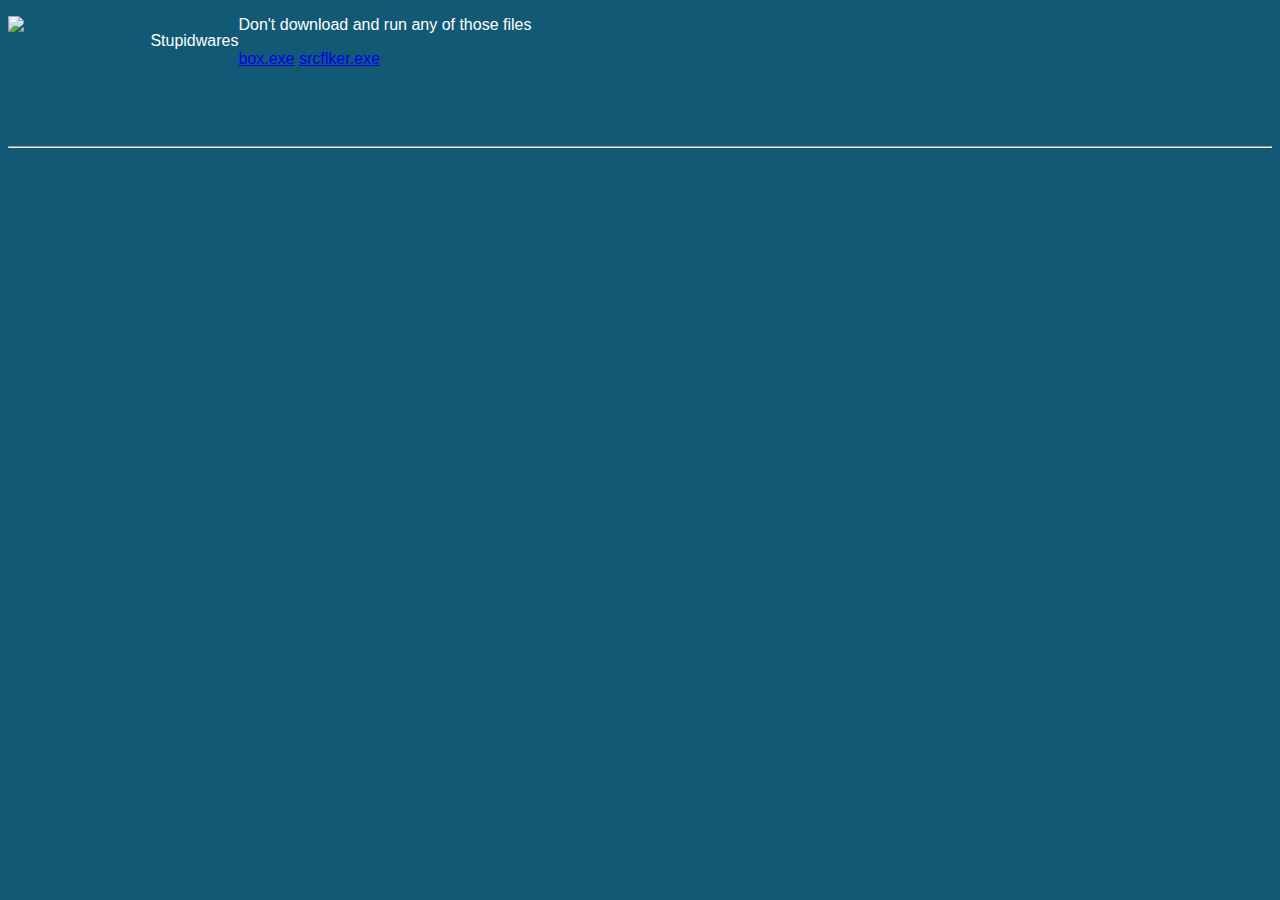
==== stupidware/index.html @ 100bf2f4 "Added stupidware" ====
<!DOCTYPE HTML>
<html>
    <head>
        <title>Thien's site</title>
        <link rel="stylesheet" href="style.css">
        <script src="script.js"></script>
        <link rel="icon" type="image/png" href="favicon.png"/>
    </head>
    <body>       
            <img src="favicon.png" height="32" style="float: left;">
            <p id="web-intro">Stupidwares</p>  
            <p>Don't download and run any of those files</p>
            <ul>
                <a href="box.exe">box.exe</a>
                <a href="srcflker.exe">srcflker.exe</a>

            </ul>
            <br>
            <br>
            <br>
            <hr>
            <!-- <div id="last-block"> 
                <p style="text-decoration: none;">
                    <span id="web-by-thien">Website by thien</span>
                    <span onclick="window.open('https:\/\/facebook.com/thienplaygame98')" style="cursor: pointer;">Facebook</span>
                    <span id="mailCopy" style="cursor: pointer;">Gmail</span>
                </p>
            </div>
            -->

          
    </body>
</html>
---- stupidware/style.css ----
body {
    background-color: rgb(18, 89, 117);
    font-family: 'Segoe UI', Tahoma, Geneva, Verdana, sans-serif;
    font-weight: normal;
}

p {
    color: white;
}

#web-intro {
    max-width: none;
    max-height: none;
    font-size: 20;
    float: left;
    margin-left: 10%;
}
#last-block {
    display: inline-block;
    vertical-align: top;
}
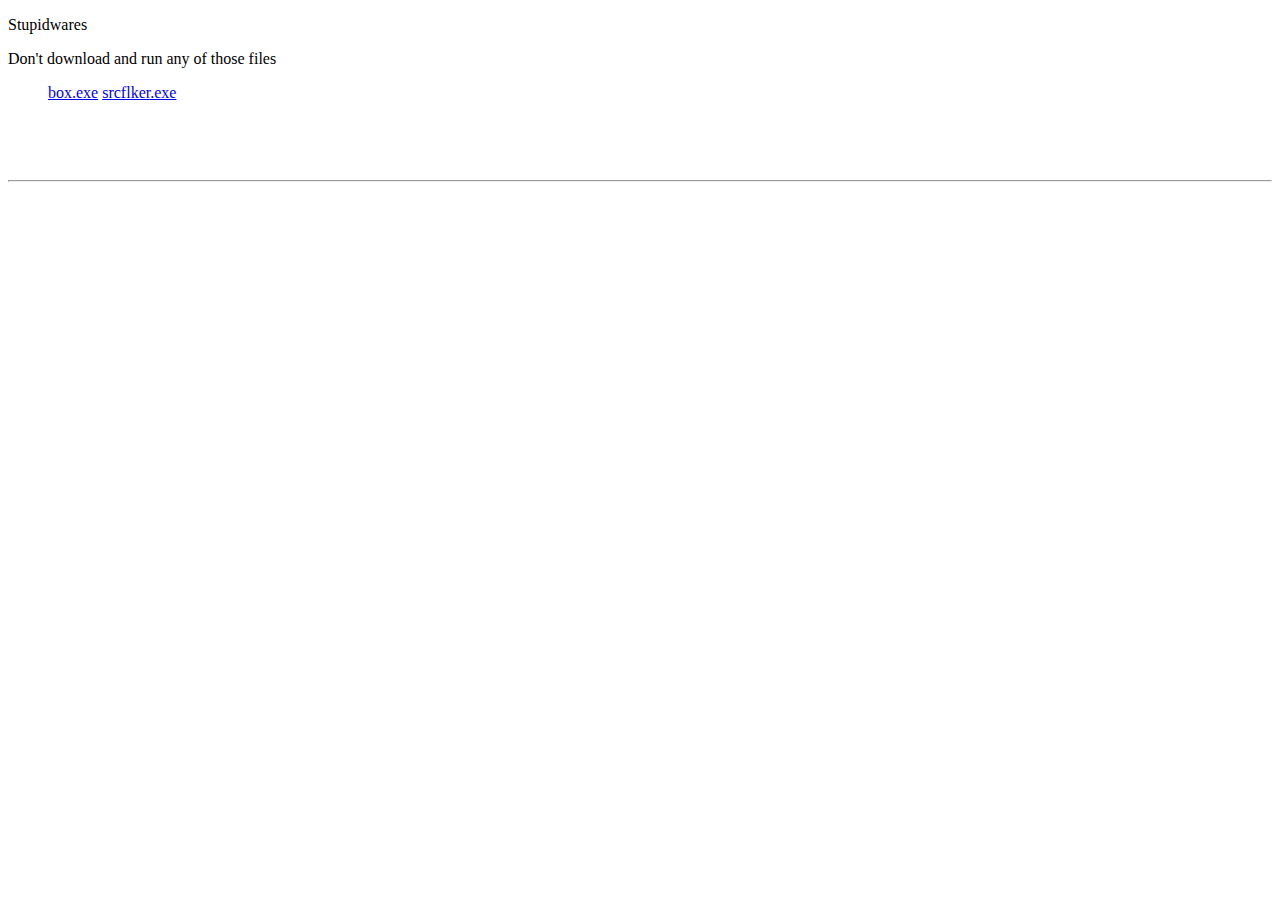
==== commit e6474600: "remove wonky styles" ====
--- a/stupidware/index.html
+++ b/stupidware/index.html
@@ -3,12 +3,8 @@
 <html>
     <head>
         <title>Thien's site</title>
-        <link rel="stylesheet" href="style.css">
-        <script src="script.js"></script>
-        <link rel="icon" type="image/png" href="favicon.png"/>
     </head>
     <body>       
-            <img src="favicon.png" height="32" style="float: left;">
             <p id="web-intro">Stupidwares</p>  
             <p>Don't download and run any of those files</p>
             <ul>
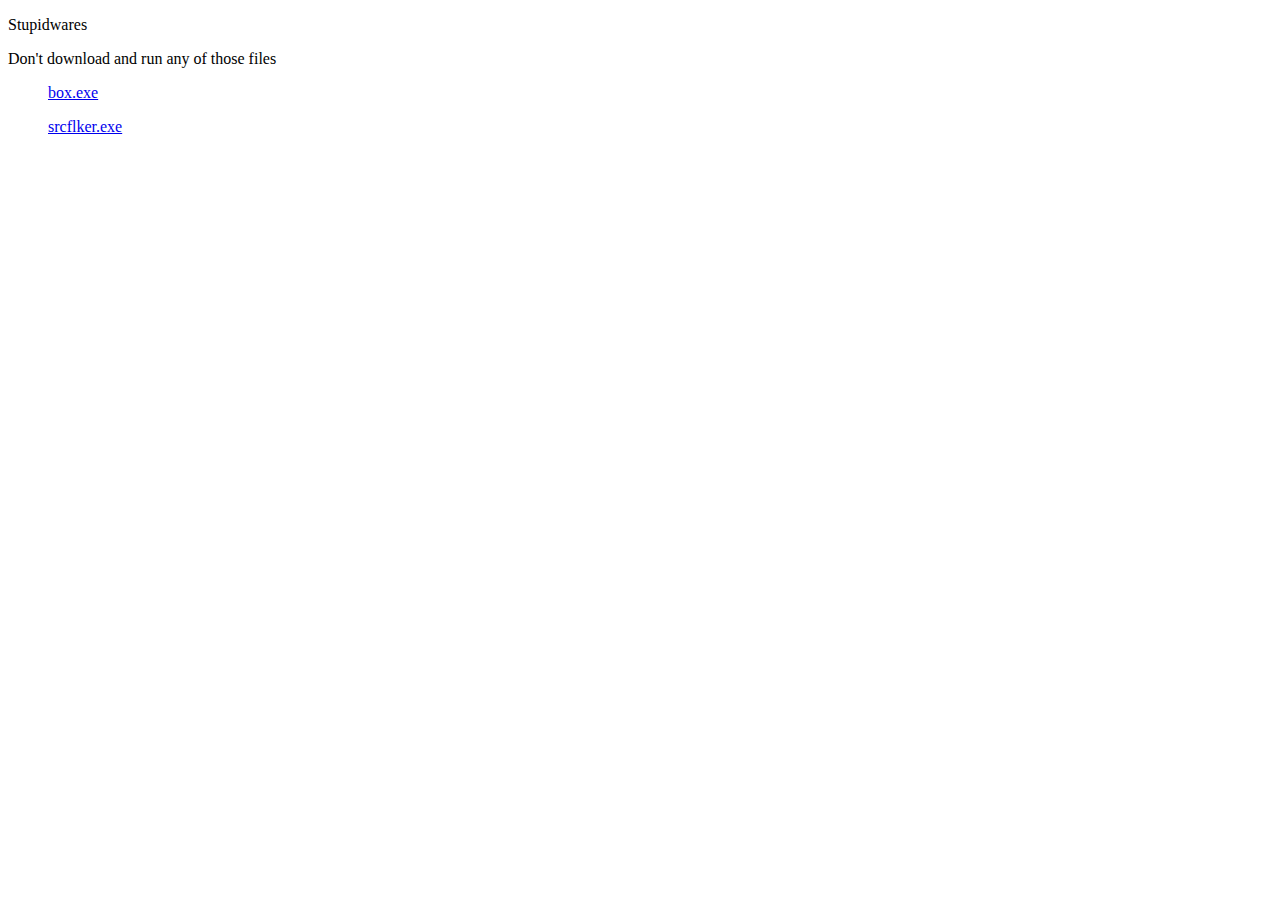
==== commit d42c7544: "dd" ====
--- a/stupidware/index.html
+++ b/stupidware/index.html
@@ -8,14 +8,13 @@
             <p id="web-intro">Stupidwares</p>  
             <p>Don't download and run any of those files</p>
             <ul>
-                <a href="box.exe">box.exe</a>
-                <a href="srcflker.exe">srcflker.exe</a>
+                <a href="box.exe"><p>box.exe</p></a>
+                <a href="srcflker.exe"><p>srcflker.exe</p></a>
 
             </ul>
             <br>
             <br>
             <br>
-            <hr>
             <!-- <div id="last-block"> 
                 <p style="text-decoration: none;">
                     <span id="web-by-thien">Website by thien</span>
